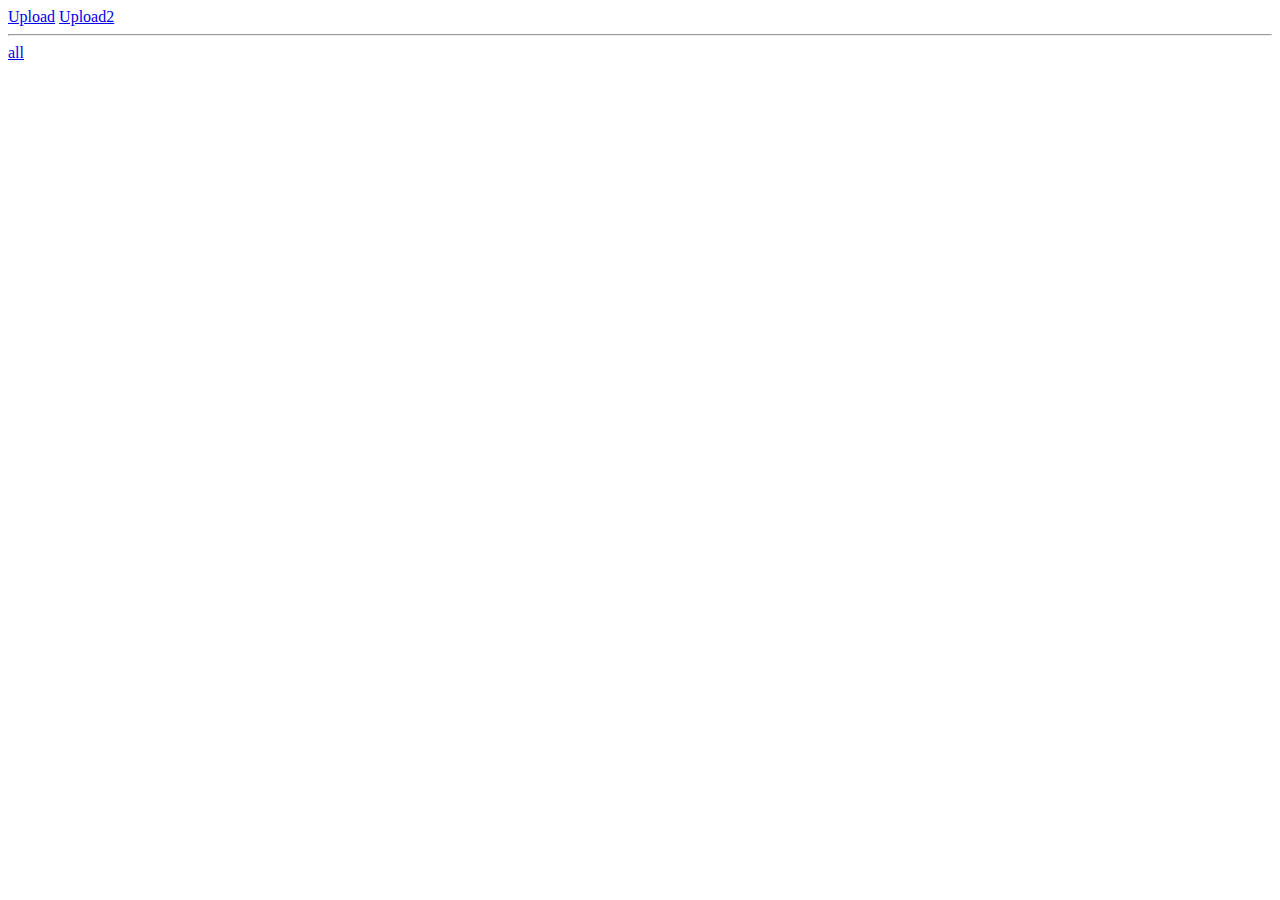
==== src/main/resources/templates/index.html @ d29857d8 "Validation added" ====
<!doctype html>
<html lang="en" xmlns:th="http://www.thymeleaf.org">
<head>
    <meta charset="UTF-8">
    <meta name="viewport"
          content="width=device-width, user-scalable=no, initial-scale=1.0, maximum-scale=1.0, minimum-scale=1.0">
    <meta http-equiv="X-UA-Compatible" content="ie=edge">
    <title>Document</title>
</head>
<body>
    <a href="/post">Upload</a>
    <a href="/post/new">Upload2</a>
    <hr>
    <a href="/all">all</a>
</body>
</html>
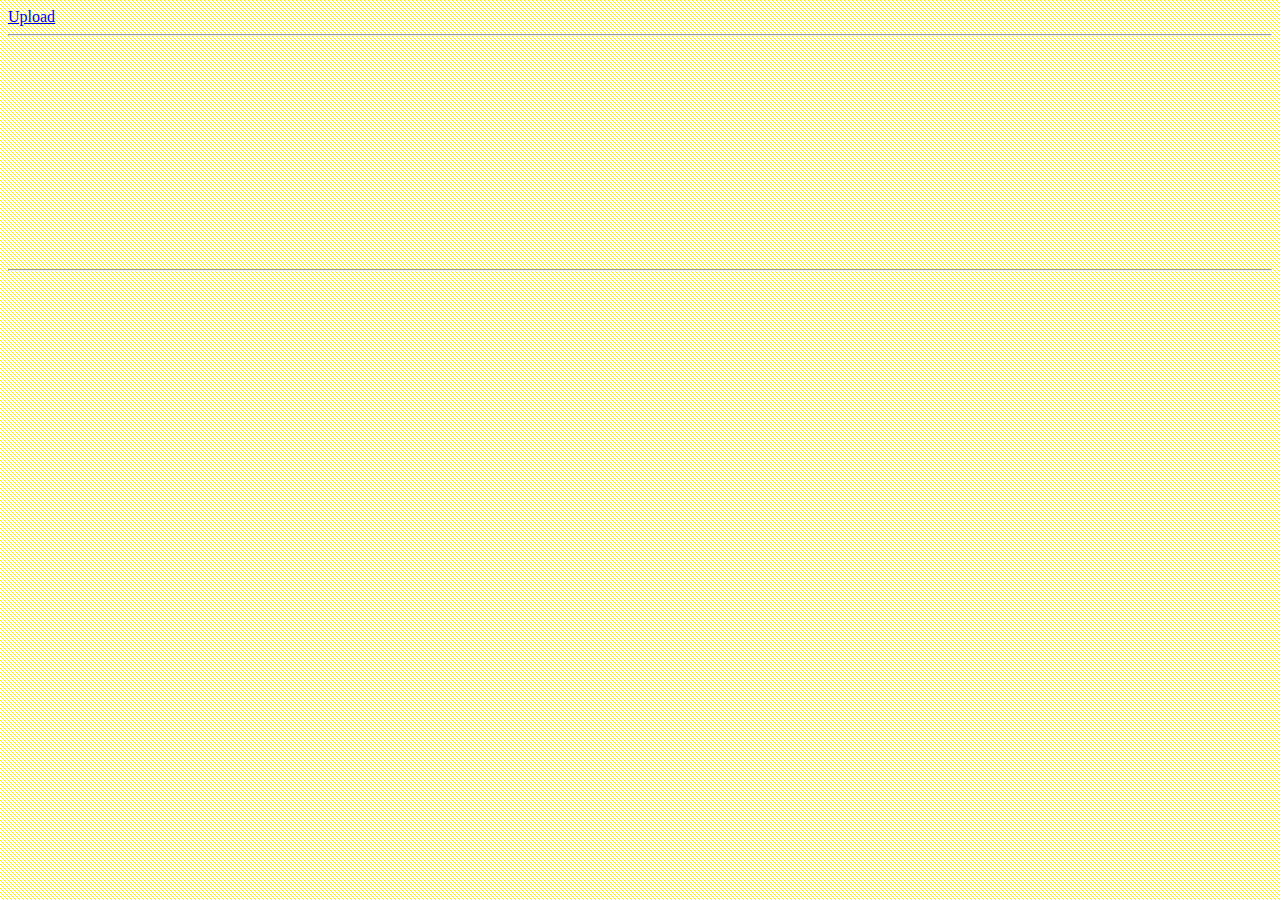
==== commit 627a4c08: "Fixed uploading and dynamic displaying images" ====
--- a/src/main/resources/templates/index.html
+++ b/src/main/resources/templates/index.html
@@ -5,12 +5,23 @@
     <meta name="viewport"
           content="width=device-width, user-scalable=no, initial-scale=1.0, maximum-scale=1.0, minimum-scale=1.0">
     <meta http-equiv="X-UA-Compatible" content="ie=edge">
+    <style>
+        body{
+            background-image: url(bg.png);
+        }
+    </style>
     <title>Document</title>
 </head>
 <body>
     <a href="/post">Upload</a>
-    <a href="/post/new">Upload2</a>
     <hr>
-    <a href="/all">all</a>
+    <div th:each="post : ${posts}" class="post">
+        <p style="margin-left: 30px"><b th:text="${post.title}"/>   <small th:text="${post.creationDate}"/><p>
+        <div th:if="post.hasImage" style="margin-left: 50px">
+            <img th:src="@{resources/images/} + ${post.photoName}" height="200px">
+        </div>
+        <p th:text="${post.description}" style="margin-left: 50px"></p>
+        <hr>
+    </div>
 </body>
 </html>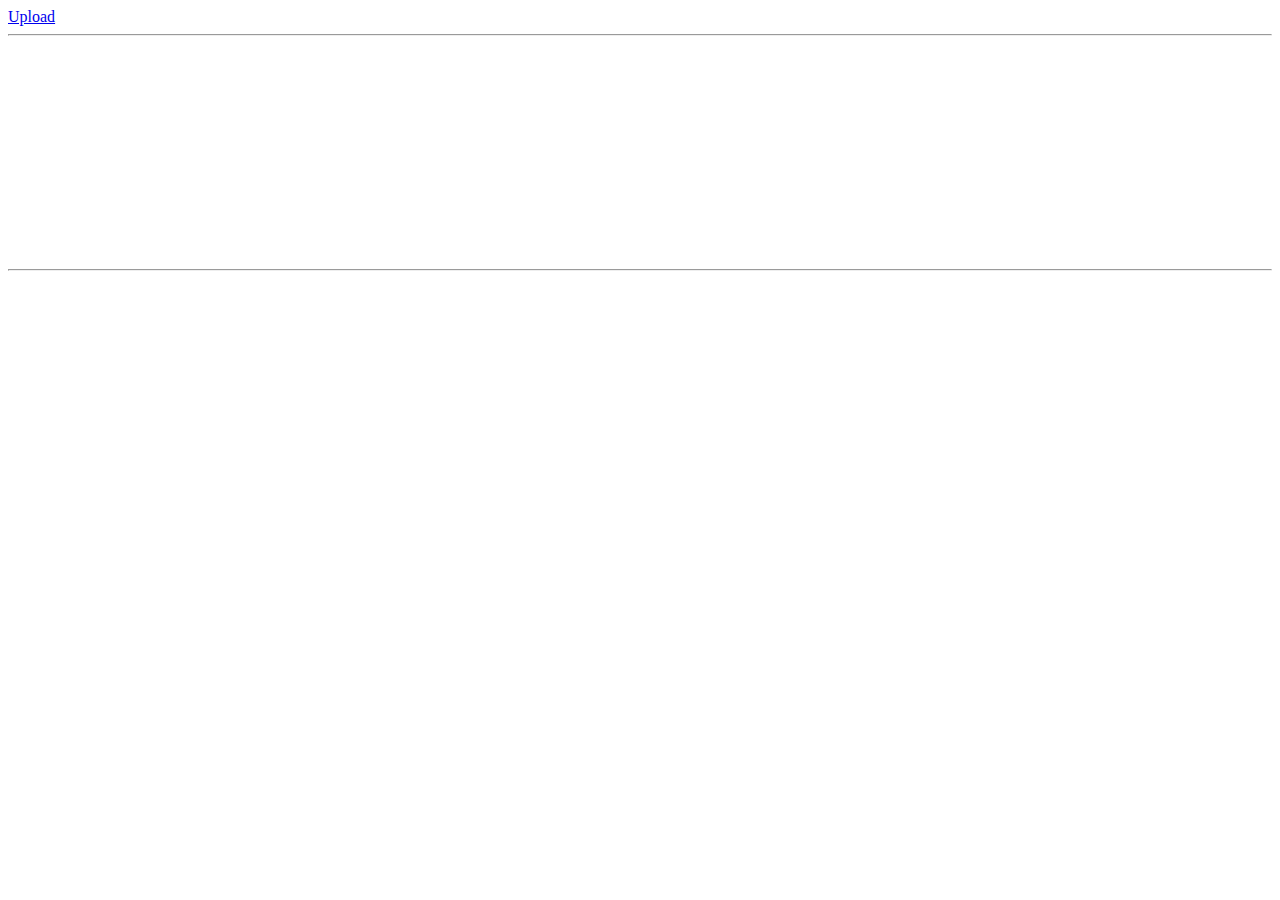
==== commit 2bc5824d: "Add a post own page" ====
--- a/src/main/resources/templates/index.html
+++ b/src/main/resources/templates/index.html
@@ -13,11 +13,11 @@
     <title>Document</title>
 </head>
 <body>
-    <a href="/post">Upload</a>
+    <a href="/post/new">Upload</a>
     <hr>
     <div th:each="post : ${posts}" class="post">
-        <p style="margin-left: 30px"><b th:text="${post.title}"/>   <small th:text="${post.creationDate}"/><p>
-        <div th:if="post.hasImage" style="margin-left: 50px">
+        <p style="margin-left: 30px"><a th:href="@{/post/{id}(id=${post.getPost_id()})}"><b th:text="${post.title}"/></a>   <small th:text="${post.creationDate}"/><p>
+        <div th:if="${post.hasImage}" style="margin-left: 50px">
             <img th:src="@{resources/images/} + ${post.photoName}" height="200px">
         </div>
         <p th:text="${post.description}" style="margin-left: 50px"></p>
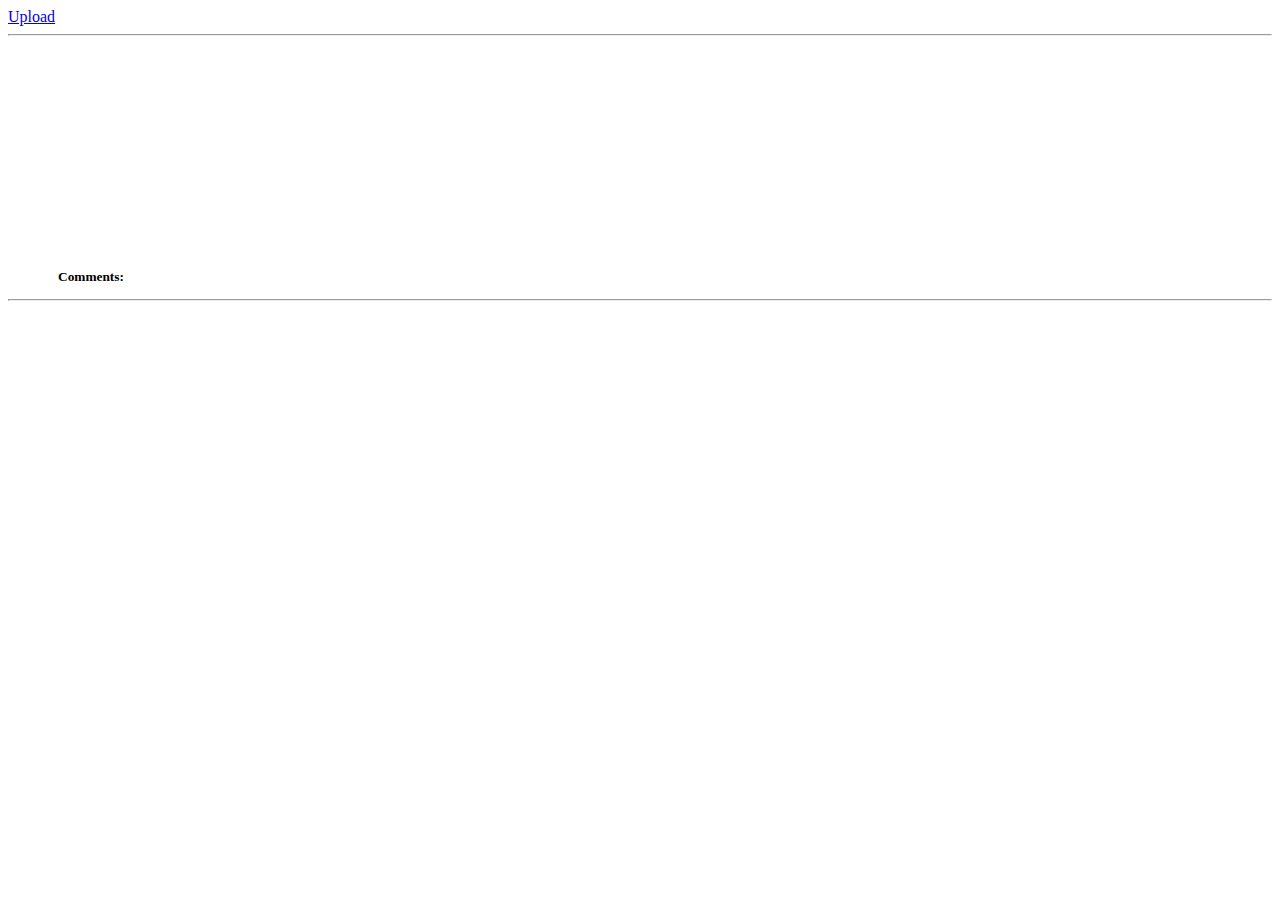
==== commit 4986a1ac: "Add comment counter" ====
--- a/src/main/resources/templates/index.html
+++ b/src/main/resources/templates/index.html
@@ -16,11 +16,17 @@
     <a href="/post/new">Upload</a>
     <hr>
     <div th:each="post : ${posts}" class="post">
+
         <p style="margin-left: 30px"><a th:href="@{/post/{id}(id=${post.getPost_id()})}"><b th:text="${post.title}"/></a>   <small th:text="${post.creationDate}"/><p>
+
         <div th:if="${post.hasImage}" style="margin-left: 50px">
             <img th:src="@{resources/images/} + ${post.photoName}" height="200px">
         </div>
+
         <p th:text="${post.description}" style="margin-left: 50px"></p>
+
+        <p style="margin-left: 50px">Comments: <span th:text="${post.commentCount}"/></p>
+
         <hr>
     </div>
 </body>
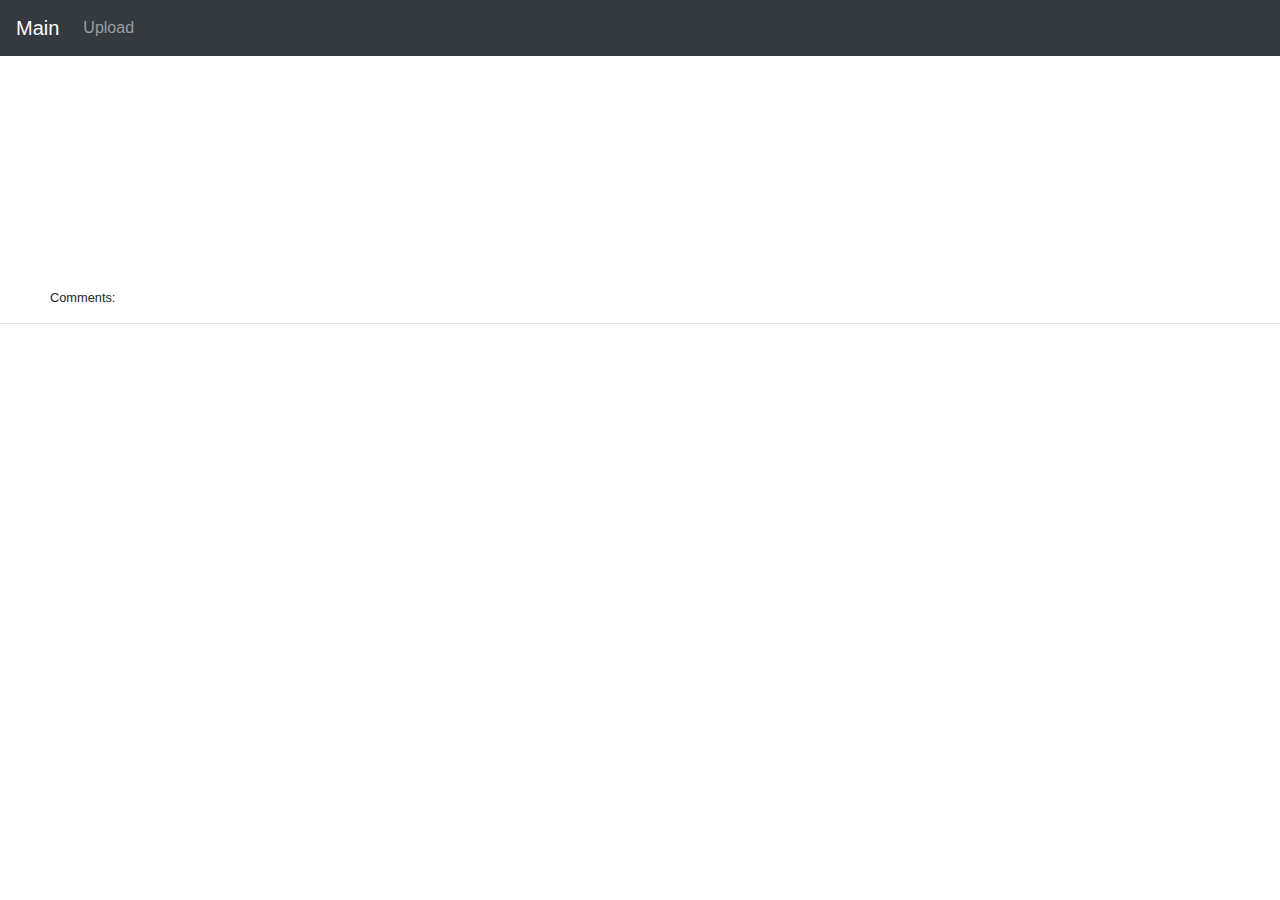
==== commit 0cc27c97: "Add some styles" ====
--- a/src/main/resources/templates/index.html
+++ b/src/main/resources/templates/index.html
@@ -5,16 +5,23 @@
     <meta name="viewport"
           content="width=device-width, user-scalable=no, initial-scale=1.0, maximum-scale=1.0, minimum-scale=1.0">
     <meta http-equiv="X-UA-Compatible" content="ie=edge">
-    <style>
-        body{
-            background-image: url(bg.png);
-        }
-    </style>
+    <link rel="stylesheet" href="https://stackpath.bootstrapcdn.com/bootstrap/4.4.1/css/bootstrap.min.css">
     <title>Document</title>
 </head>
 <body>
-    <a href="/post/new">Upload</a>
-    <hr>
+    <header>
+        <nav class="navbar navbar-expand-lg navbar-dark bg-dark">
+            <a class="navbar-brand" href="/">Main</a>
+            <div class="collapse navbar-collapse" id="navbarSupportedContent">
+                <ul class="navbar-nav me-auto mb-2 mb-lg-0">
+                    <li class="nav-item">
+                        <a class="nav-link" href="/post/new">Upload</a>
+                    </li>
+                </ul>
+            </div>
+        </nav>
+    </header>
+
     <div th:each="post : ${posts}" class="post">
 
         <p style="margin-left: 30px"><a th:href="@{/post/{id}(id=${post.getPost_id()})}"><b th:text="${post.title}"/></a>   <small th:text="${post.creationDate}"/><p>
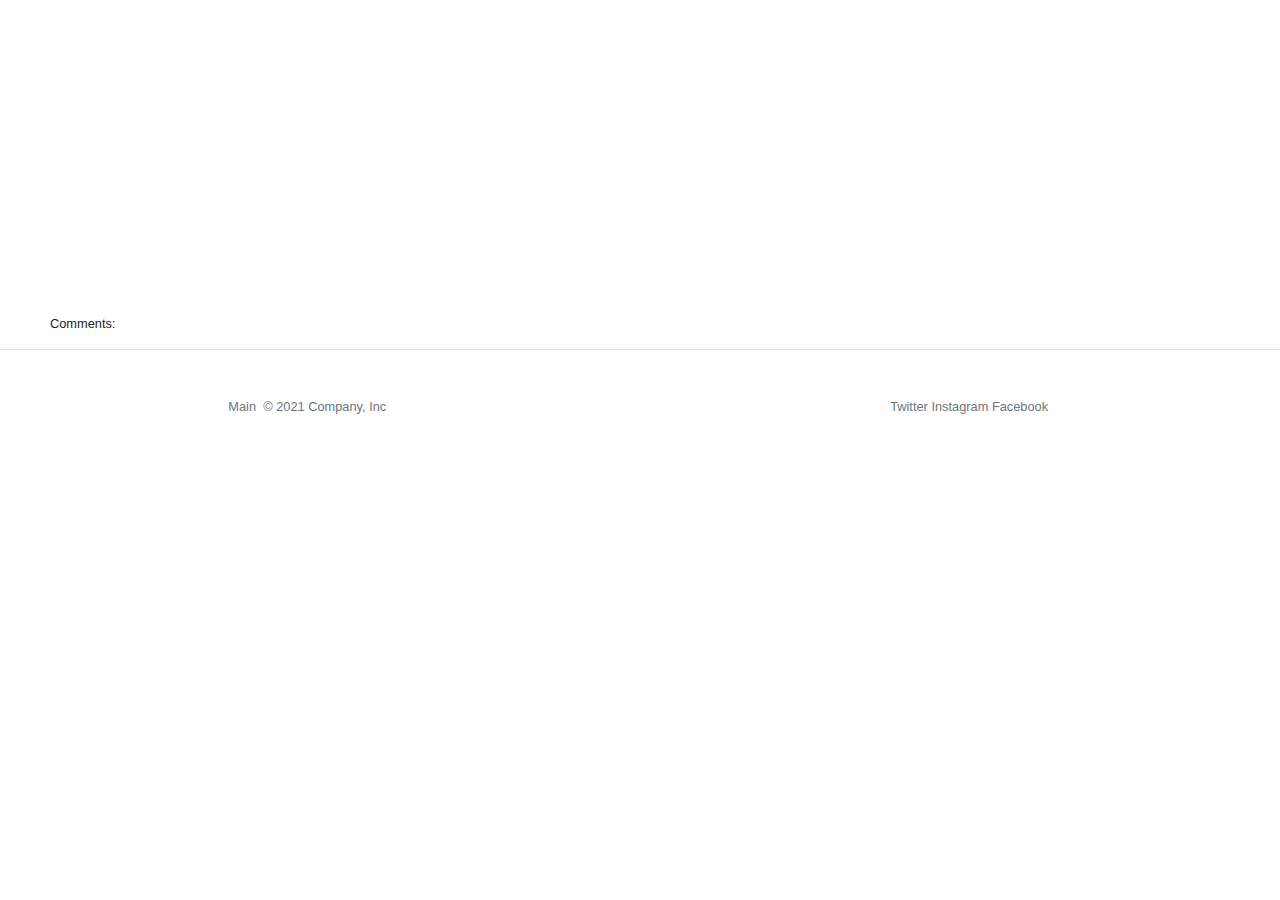
==== commit 5762ac39: "Update styles and delombooks entity's" ====
--- a/src/main/resources/templates/index.html
+++ b/src/main/resources/templates/index.html
@@ -5,17 +5,18 @@
     <meta name="viewport"
           content="width=device-width, user-scalable=no, initial-scale=1.0, maximum-scale=1.0, minimum-scale=1.0">
     <meta http-equiv="X-UA-Compatible" content="ie=edge">
+    <link rel="stylesheet" href="styles/style.css">
     <link rel="stylesheet" href="https://stackpath.bootstrapcdn.com/bootstrap/4.4.1/css/bootstrap.min.css">
     <title>Document</title>
 </head>
 <body>
     <header>
-        <nav class="navbar navbar-expand-lg navbar-dark bg-dark">
-            <a class="navbar-brand" href="/">Main</a>
+        <nav class="navbar navbar-expand-lg navbar-dark dark">
+            <a class="navbar-brand" href="/"><h1>Main</h1></a>
             <div class="collapse navbar-collapse" id="navbarSupportedContent">
                 <ul class="navbar-nav me-auto mb-2 mb-lg-0">
                     <li class="nav-item">
-                        <a class="nav-link" href="/post/new">Upload</a>
+                        <a class="nav-link my-nav-link" href="/post/new">Upload</a>
                     </li>
                 </ul>
             </div>
@@ -36,5 +37,21 @@
 
         <hr>
     </div>
+
+
+    <footer class="d-flex flex-wrap justify-content-center align-items-center dark" style="height:80px">
+        <div class="col-md-4 d-flex align-items-center">
+            <a href="/" class="mb-3 me-2 mb-md-0 text-muted text-decoration-none lh-1">
+                Main &nbsp;
+            </a>
+            <span class="text-muted">&copy; 2021 Company, Inc</span>
+        </div>
+
+        <ul class="nav col-md-4 justify-content-end list-unstyled d-flex">
+            <li class="ms-3"><a class="text-muted" href="#">Twitter&nbsp;</a></li>
+            <li class="ms-3"><a class="text-muted" href="#">Instagram&nbsp;</a></li>
+            <li class="ms-3"><a class="text-muted" href="#">Facebook&nbsp;</a></li>
+        </ul>
+    </footer>
 </body>
 </html>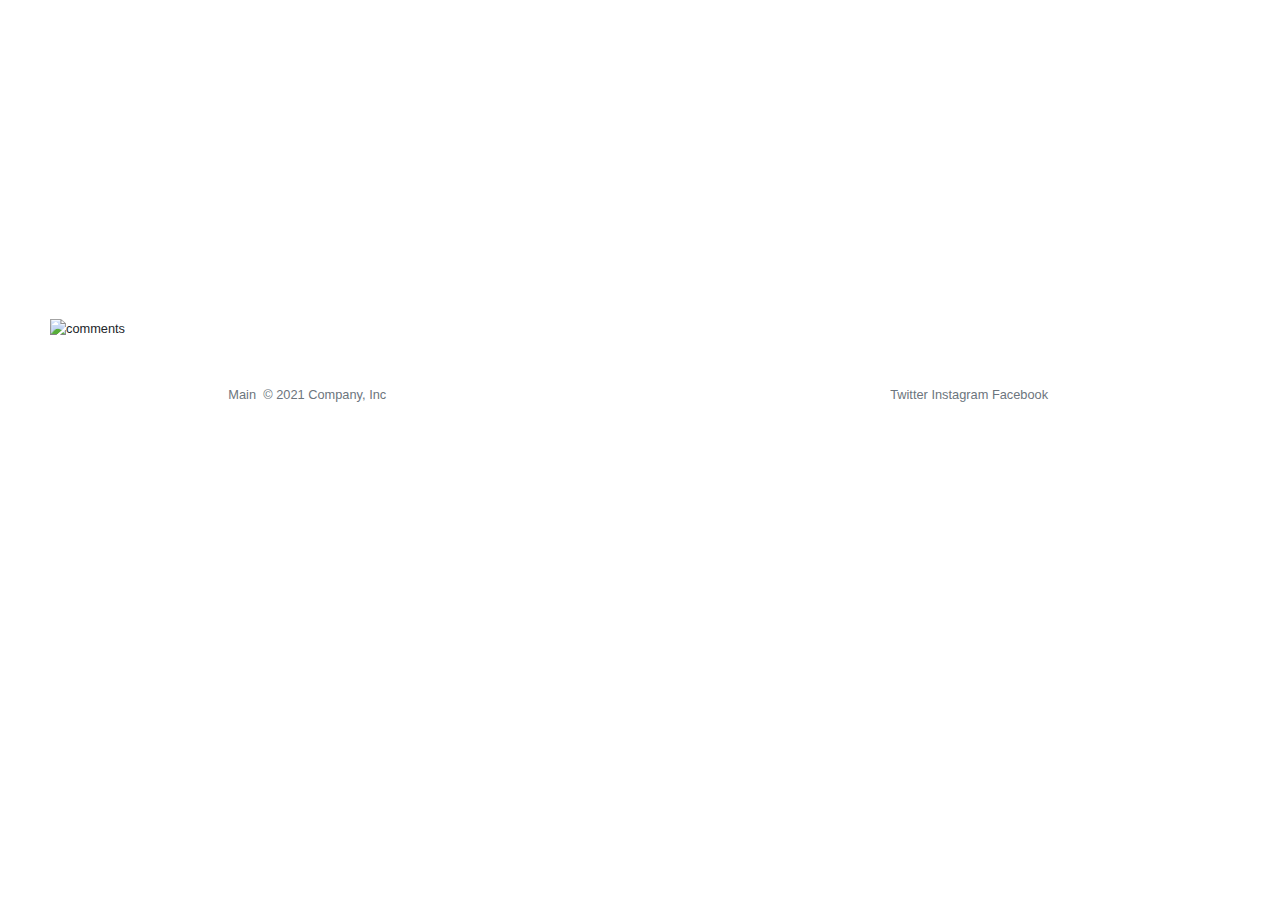
==== commit 9559359e: "Update styles" ====
--- a/src/main/resources/templates/index.html
+++ b/src/main/resources/templates/index.html
@@ -23,20 +23,25 @@
         </nav>
     </header>
 
-    <div th:each="post : ${posts}" class="post">
+    <main>
+        <div th:each="post : ${posts}" class="post">
 
-        <p style="margin-left: 30px"><a th:href="@{/post/{id}(id=${post.getPost_id()})}"><b th:text="${post.title}"/></a>   <small th:text="${post.creationDate}"/><p>
+            <p style="margin-left: 30px"><a th:href="@{/post/{id}(id=${post.getPost_id()})}"><b th:text="${post.title}"/></a>   <small th:text="${post.creationDate}"/><p>
 
-        <div th:if="${post.hasImage}" style="margin-left: 50px">
-            <img th:src="@{resources/images/} + ${post.photoName}" height="200px">
+            <div th:if="${post.hasImage}" style="margin-left: 50px">
+                <img th:src="@{resources/images/} + ${post.photoName}" height="200px">
+            </div>
+
+            <p th:text="${post.description}" style="margin-left: 50px; margin-top: 20px"></p>
+
+            <p style="margin-left: 50px">
+                <a th:href="@{/post/{id}#comments(id=${post.getPost_id()})}">
+                    <img src="img/comment.png" alt="comments" width="40px" height="40px">&nbsp;
+                    <span th:text="${post.commentCount}"/>
+                </a>
+            </p>
         </div>
-
-        <p th:text="${post.description}" style="margin-left: 50px"></p>
-
-        <p style="margin-left: 50px">Comments: <span th:text="${post.commentCount}"/></p>
-
-        <hr>
-    </div>
+    </main>
 
 
     <footer class="d-flex flex-wrap justify-content-center align-items-center dark" style="height:80px">
